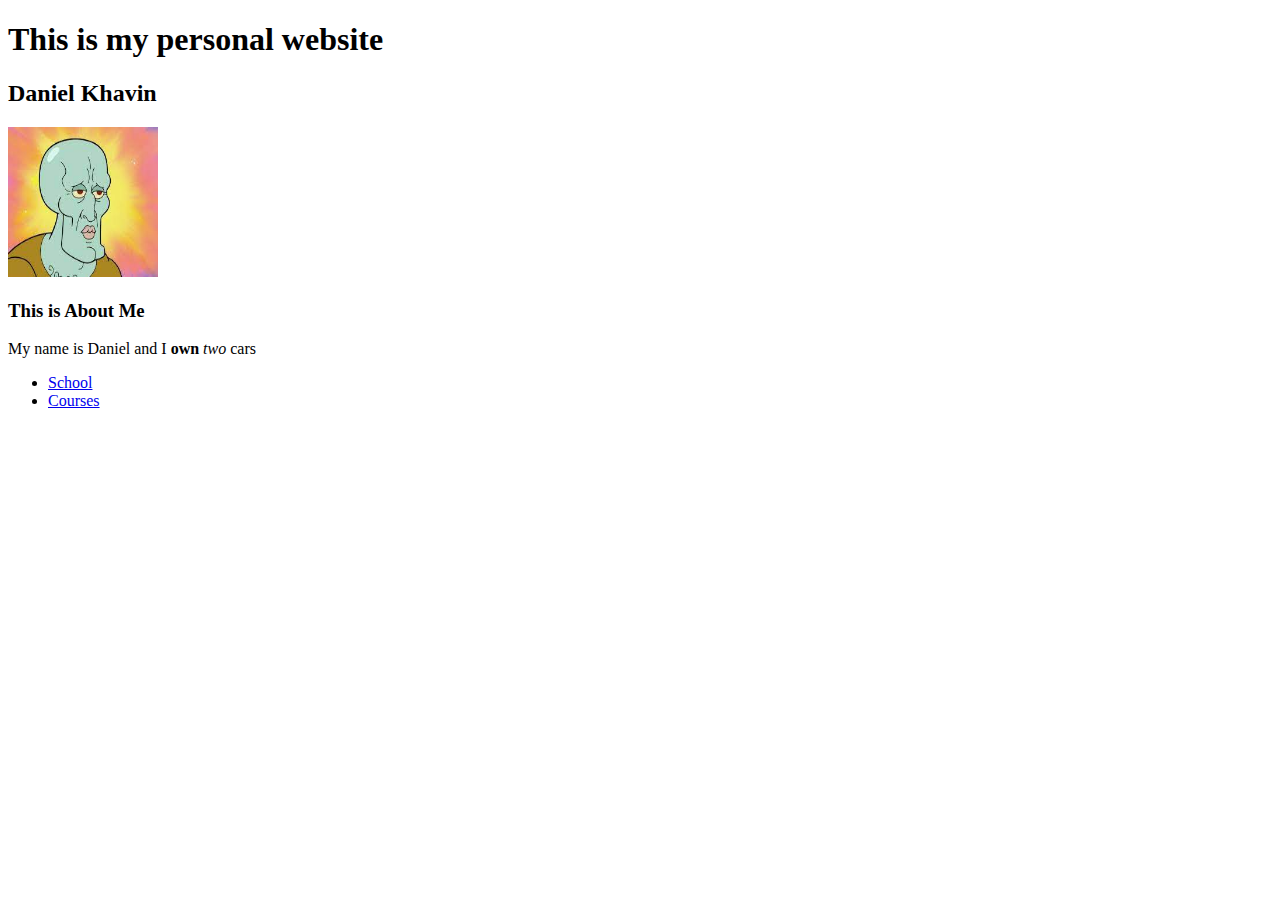
==== index.html @ ed75a781 "added semantic tags" ====
<!DOCTYPE html>
<html lang="en">
  <head>
    <meta charset="UTF-8">
    <title>Index</title>
    <link href="style/personal_CSS.css" rel="stylesheet">
    <link href='https://fonts.googleapis.com/css?family=Montserrat' rel='stylesheet'>
  </head>
  <body>
      <header><h1 class="head">This is my personal website</h1></header>
      <h2>Daniel Khavin</h2>
      <img src="pictures/squid.jpg" alt="Photo of me" width=150 height=150>
      <main>
      <article>
        <h3>This is About Me</h3>
        <p>My name is Daniel and I <strong>own </strong><em>two </em>cars</p>
      </article>
      <nav>
        <ul>
        <li><a href="misc/school.html">School</a></li>
        <li><a href="misc/courses.html">Courses</a></li>
      </ul>
      </nav>
    </main>
  </body>
</html>
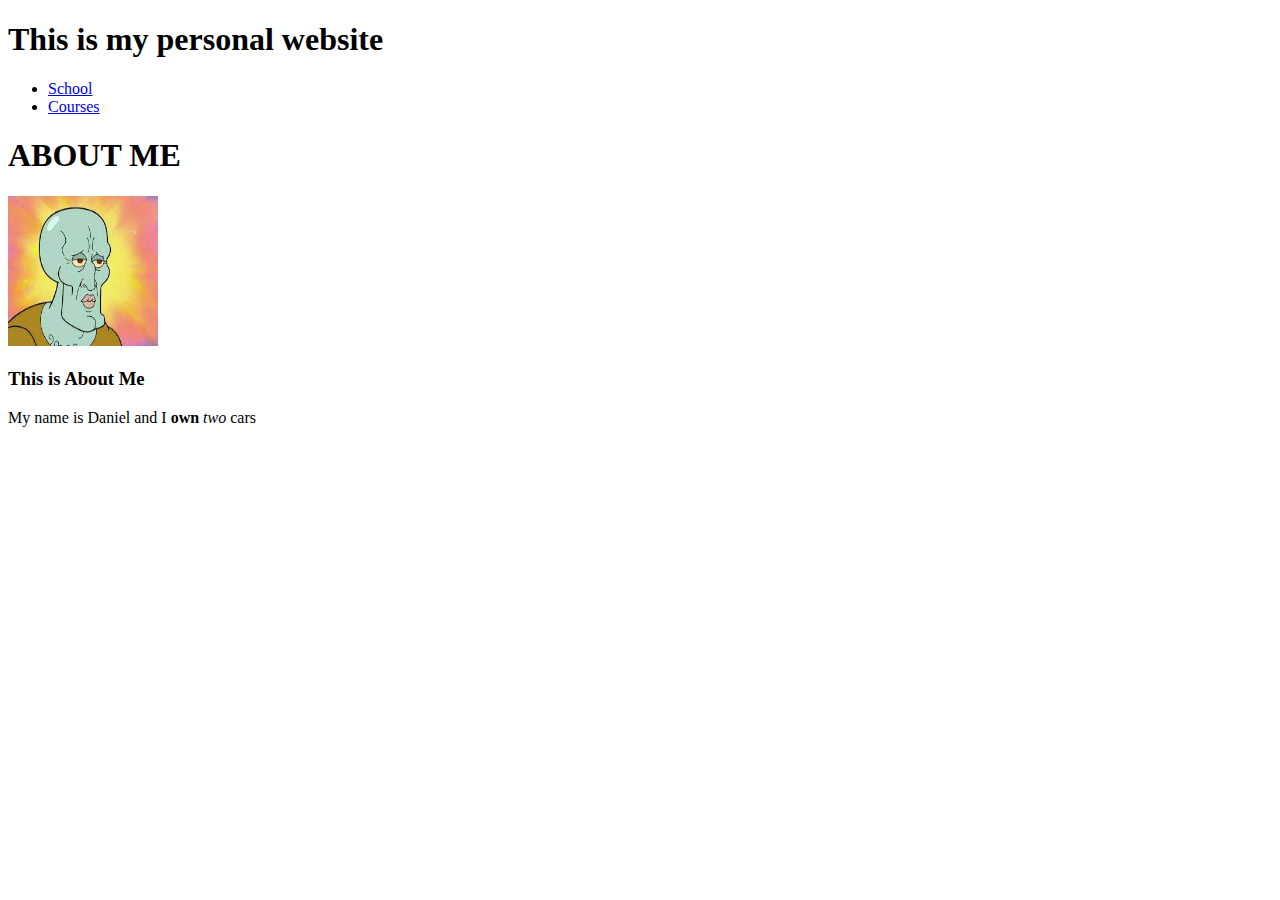
==== commit c5a9e973: "changed header and nav by using flex" ====
--- a/index.html
+++ b/index.html
@@ -7,20 +7,21 @@
     <link href='https://fonts.googleapis.com/css?family=Montserrat' rel='stylesheet'>
   </head>
   <body>
-      <header><h1 class="head">This is my personal website</h1></header>
-      <h2>Daniel Khavin</h2>
+      <header class="begin"><h1 class="head">This is my personal website</h1>
+      <nav class="navi">
+        <ul>
+        <li><a href="misc/school.html">School</a></li>
+        <li><a href="misc/courses.html">Courses</a></li>
+      </ul>
+      </nav>
+      </header>
+      <h1>ABOUT ME</h1>
       <img src="pictures/squid.jpg" alt="Photo of me" width=150 height=150>
       <main>
       <article>
         <h3>This is About Me</h3>
         <p>My name is Daniel and I <strong>own </strong><em>two </em>cars</p>
       </article>
-      <nav>
-        <ul>
-        <li><a href="misc/school.html">School</a></li>
-        <li><a href="misc/courses.html">Courses</a></li>
-      </ul>
-      </nav>
     </main>
   </body>
 </html>
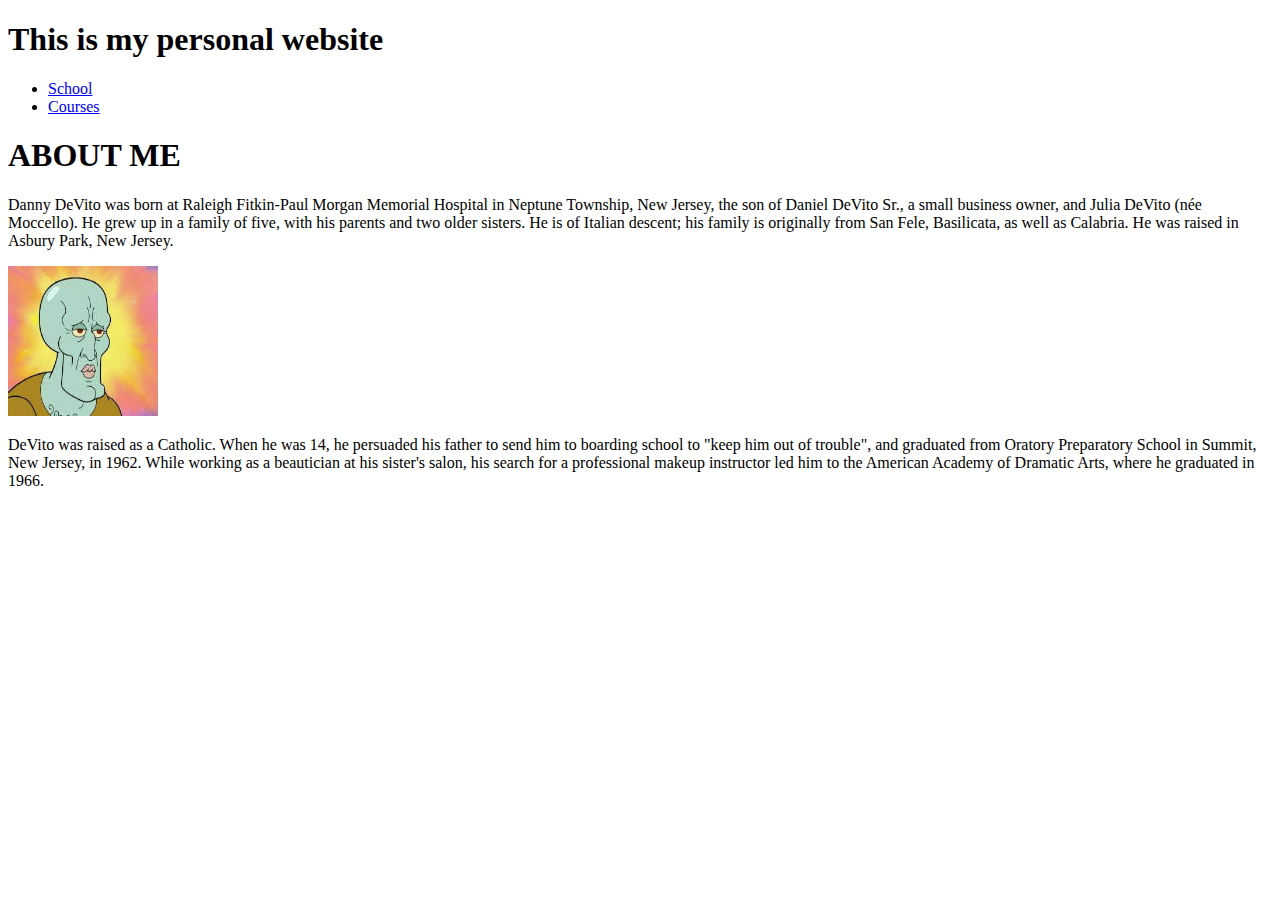
==== commit 7d59e1be: "Added a grid template to move around the picture and paragraphs" ====
--- a/index.html
+++ b/index.html
@@ -16,11 +16,16 @@
       </nav>
       </header>
       <h1>ABOUT ME</h1>
-      <img src="pictures/squid.jpg" alt="Photo of me" width=150 height=150>
+
       <main>
       <article>
-        <h3>This is About Me</h3>
-        <p>My name is Daniel and I <strong>own </strong><em>two </em>cars</p>
+        <div class="p1">
+        <p>Danny DeVito was born at Raleigh Fitkin-Paul Morgan Memorial Hospital in Neptune Township, New Jersey, the son of Daniel DeVito Sr., a small business owner, and Julia DeVito (née Moccello). He grew up in a family of five, with his parents and two older sisters. He is of Italian descent; his family is originally from San Fele, Basilicata, as well as Calabria. He was raised in Asbury Park, New Jersey.</p>
+        <img src="pictures/squid.jpg" alt="Photo of me" width=150 height=150>
+        </div>
+        <div class="p2">
+        <p>DeVito was raised as a Catholic. When he was 14, he persuaded his father to send him to boarding school to "keep him out of trouble", and graduated from Oratory Preparatory School in Summit, New Jersey, in 1962. While working as a beautician at his sister's salon, his search for a professional makeup instructor led him to the American Academy of Dramatic Arts, where he graduated in 1966.</p>
+        </div>  
       </article>
     </main>
   </body>
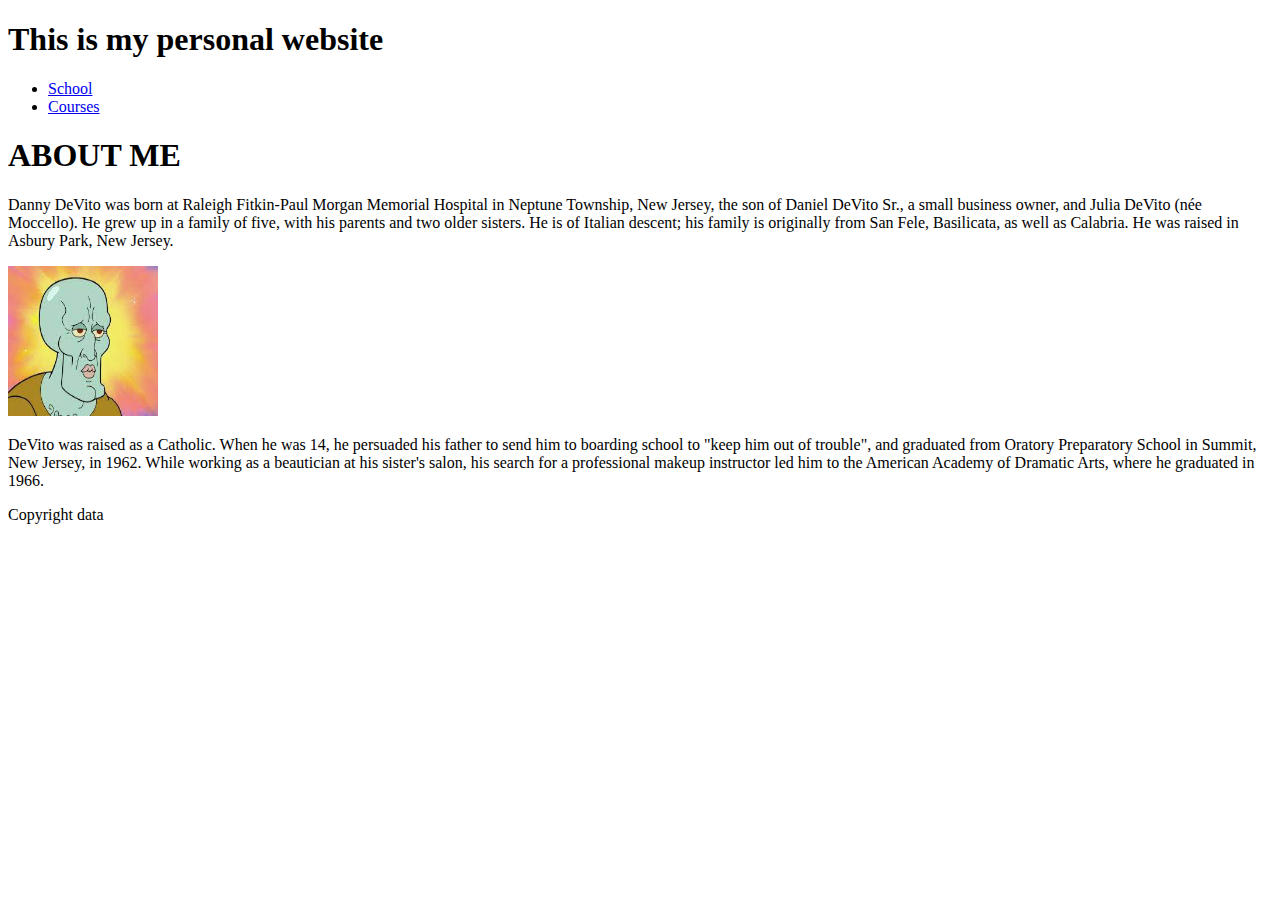
==== commit 168bbe32: "Added footer and changed css to match color scheme" ====
--- a/index.html
+++ b/index.html
@@ -28,5 +28,6 @@
         </div>  
       </article>
     </main>
+    <footer>Copyright data</footer>
   </body>
 </html>
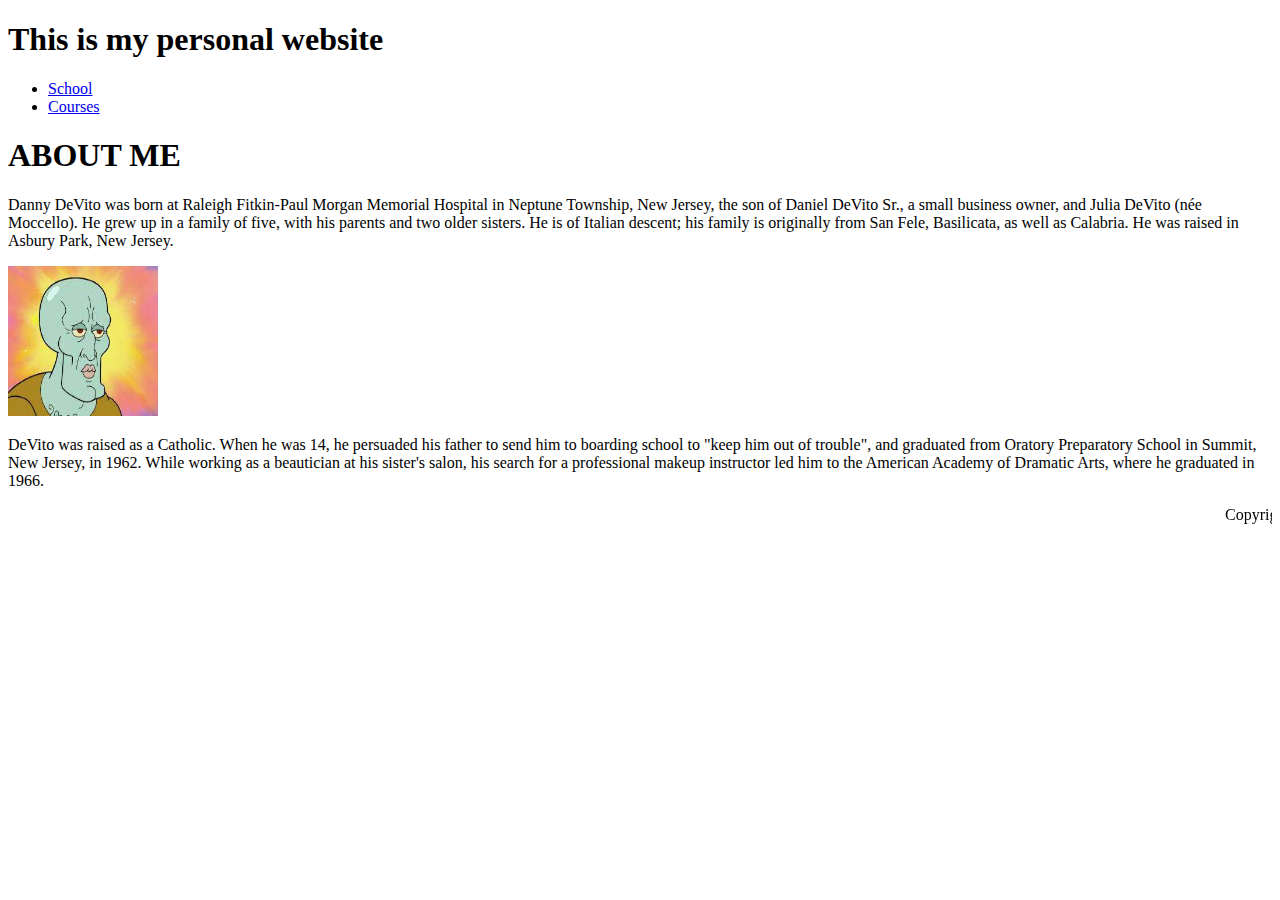
==== commit 8b6a6459: "test commit -- ignore commit" ====
--- a/index.html
+++ b/index.html
@@ -9,25 +9,22 @@
   <body>
       <header class="begin"><h1 class="head">This is my personal website</h1>
       <nav class="navi">
-        <ul>
-        <li><a href="misc/school.html">School</a></li>
-        <li><a href="misc/courses.html">Courses</a></li>
+        <ul class="ul1">
+        <li class="li1"><a href="misc/school.html">School</a></li>
+        <li class="li1"><a href="misc/courses.html">Courses</a></li>
       </ul>
       </nav>
       </header>
       <h1>ABOUT ME</h1>
 
+
       <main>
-      <article>
-        <div class="p1">
+      <article class = "art">
         <p>Danny DeVito was born at Raleigh Fitkin-Paul Morgan Memorial Hospital in Neptune Township, New Jersey, the son of Daniel DeVito Sr., a small business owner, and Julia DeVito (née Moccello). He grew up in a family of five, with his parents and two older sisters. He is of Italian descent; his family is originally from San Fele, Basilicata, as well as Calabria. He was raised in Asbury Park, New Jersey.</p>
         <img src="pictures/squid.jpg" alt="Photo of me" width=150 height=150>
-        </div>
-        <div class="p2">
         <p>DeVito was raised as a Catholic. When he was 14, he persuaded his father to send him to boarding school to "keep him out of trouble", and graduated from Oratory Preparatory School in Summit, New Jersey, in 1962. While working as a beautician at his sister's salon, his search for a professional makeup instructor led him to the American Academy of Dramatic Arts, where he graduated in 1966.</p>
-        </div>  
       </article>
     </main>
-    <footer>Copyright data</footer>
+    <footer><marquee>Copyright data</marquee></footer>
   </body>
 </html>
